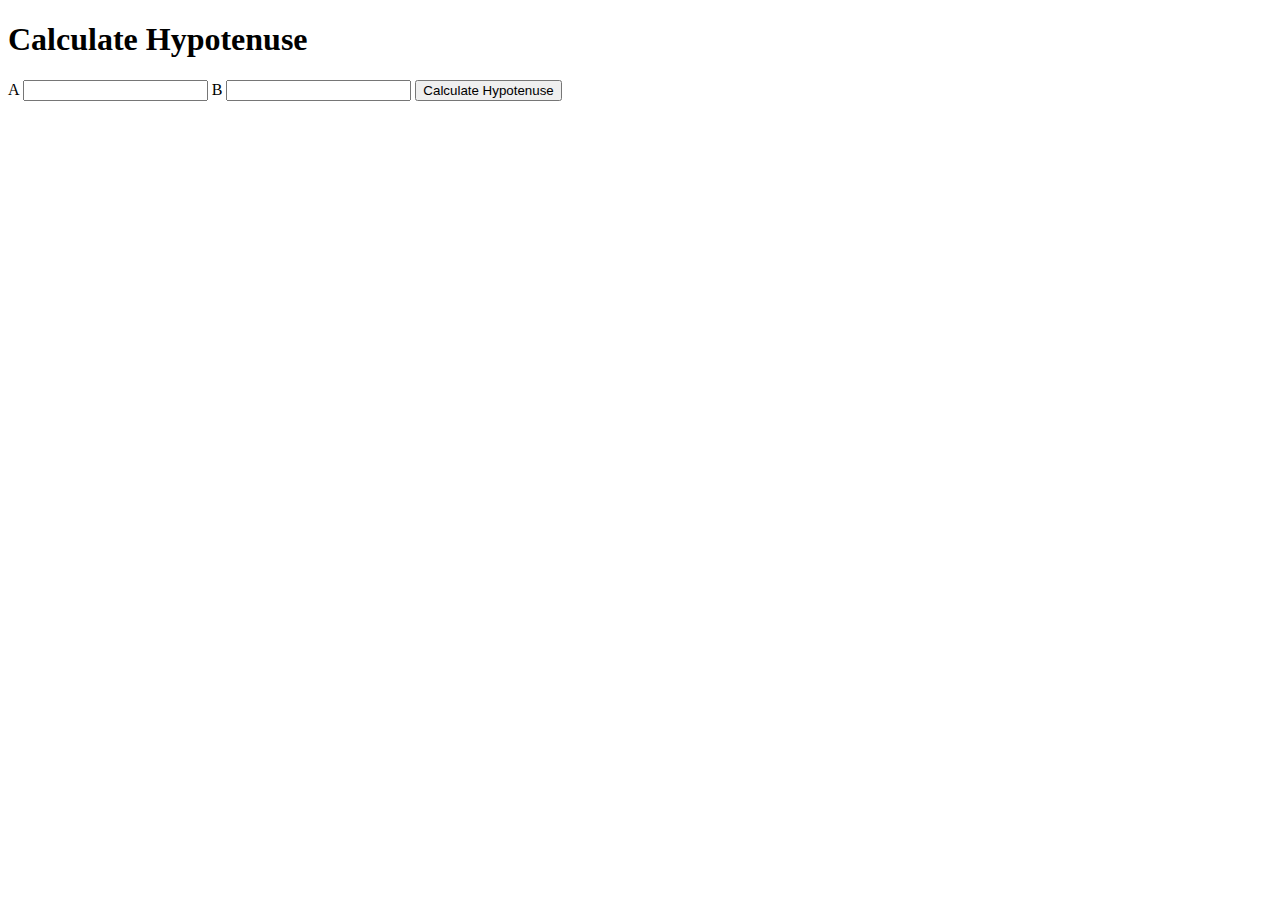
==== hypotenuse.html @ ec834356 "Initial Development" ====
<!DOCTYPE html>
<html lang="en">
<head>
    <meta charset="UTF-8">
    <meta http-equiv="X-UA-Compatible" content="IE=edge">
    <meta name="viewport" content="width=device-width, initial-scale=1.0">
    <title>Hypotenuse</title>
</head>
<body>

    <h1>Calculate Hypotenuse</h1>
    <label>A</label>
    <input type="number" class="side-input">
    <label>B</label>
    <input type="number" class="side-input">
  
    <button id="hypotenuse-btn">Calculate Hypotenuse</button>

    <div id="output"></div>
    
    <script src="hypotenuse.js"></script>
</body>
</html>
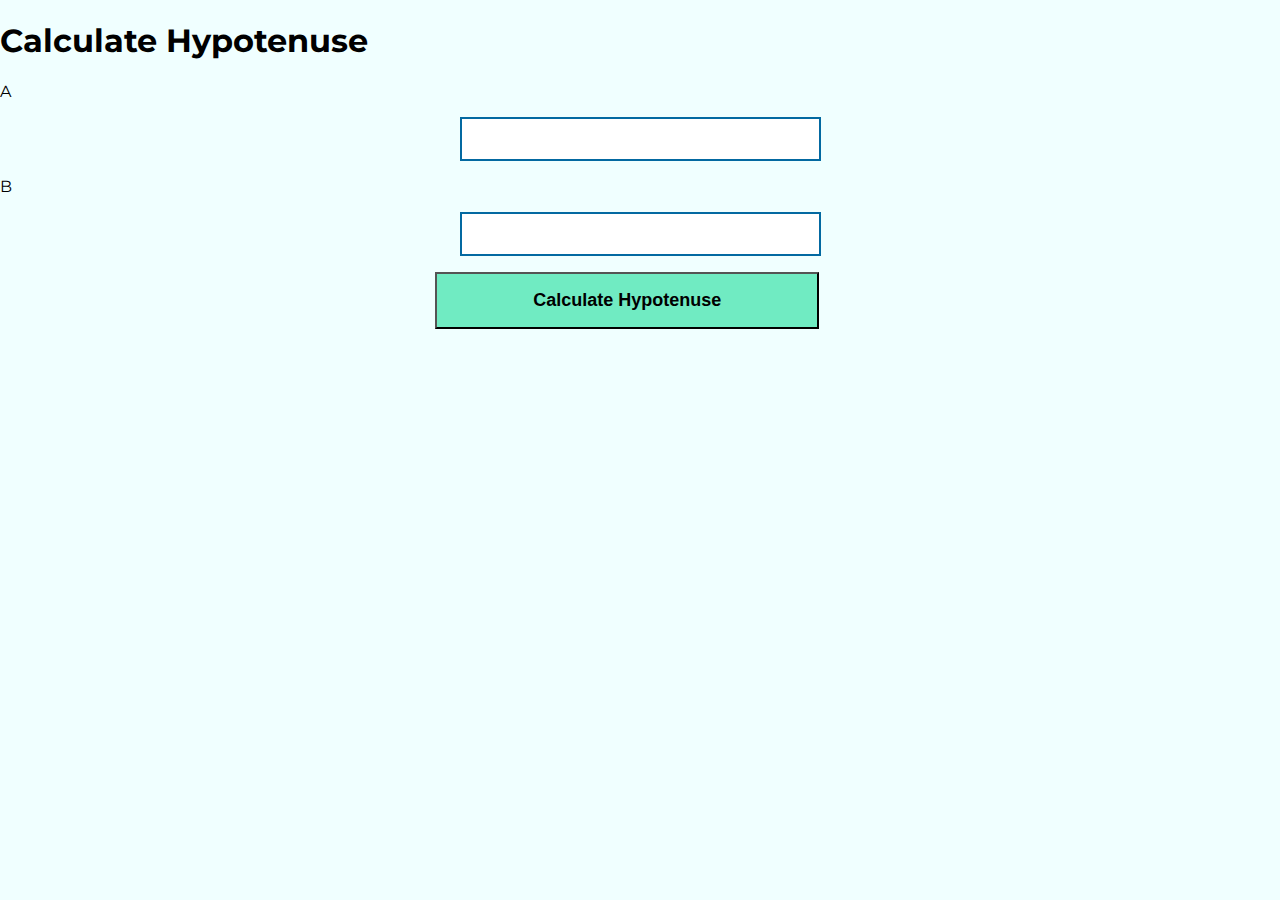
==== commit e01a24de: "Updated index page" ====
--- a/hypotenuse.html
+++ b/hypotenuse.html
@@ -5,6 +5,7 @@
     <meta http-equiv="X-UA-Compatible" content="IE=edge">
     <meta name="viewport" content="width=device-width, initial-scale=1.0">
     <title>Hypotenuse</title>
+    <link rel="stylesheet" href="style.css">
 </head>
 <body>
 
--- a/style.css
+++ b/style.css
@@ -0,0 +1,90 @@
+@import url('https://fonts.googleapis.com/css2?family=Montserrat:wght@500&display=swap');
+
+body {
+  font-family: 'Montserrat', sans-serif;
+ 
+  margin: auto;
+ 
+  background-color:azure;
+}
+
+.triangle-container{
+  display: flex;
+  flex-direction: column;
+  text-align: center;
+}
+
+.navigation {
+  background-color: #0369a1;
+  color: white;
+  padding: 1rem;
+  
+}
+
+
+
+.list-item-inline {
+  display: inline;
+  padding: 0rem 0.5rem;
+}
+.navigation .nav-brand {
+  font-weight: bold;
+  font-size: 1.4rem;
+}
+
+.navigation .link {
+  color: white;
+}
+
+.navigation .nav-pills {
+  text-align: right;
+}
+
+.navigation .link-active {
+  font-weight: bold;
+}
+.list-non-bullet {
+  list-style: none;
+}
+
+.link {
+  text-decoration: none;
+  padding: 0.5rem 1rem;
+  margin-top: 1rem;
+  margin-bottom: 1rem;
+}
+
+input {
+  font-size: large;
+  display: block;
+  outline: #fff;
+  padding: 0.6rem 1rem;
+  margin: 1rem auto;
+  border: 2px solid #0369a1;
+  
+  width: 100%;
+  max-width: 325px;
+}
+
+button{
+  padding: 1rem;
+  margin-left: 34%;
+
+  display: flex;
+  justify-content: center; 
+width: 30%;
+  background-color: rgb(112, 235, 194);
+  font-size: large;
+  font-weight: bold;
+  cursor: pointer;
+}
+
+#output{
+  margin: 1rem;
+  padding: 4rem;
+  font-size: x-large;
+}
+
+#is-triangle-btn{
+  margin-top: 2rem;
+}